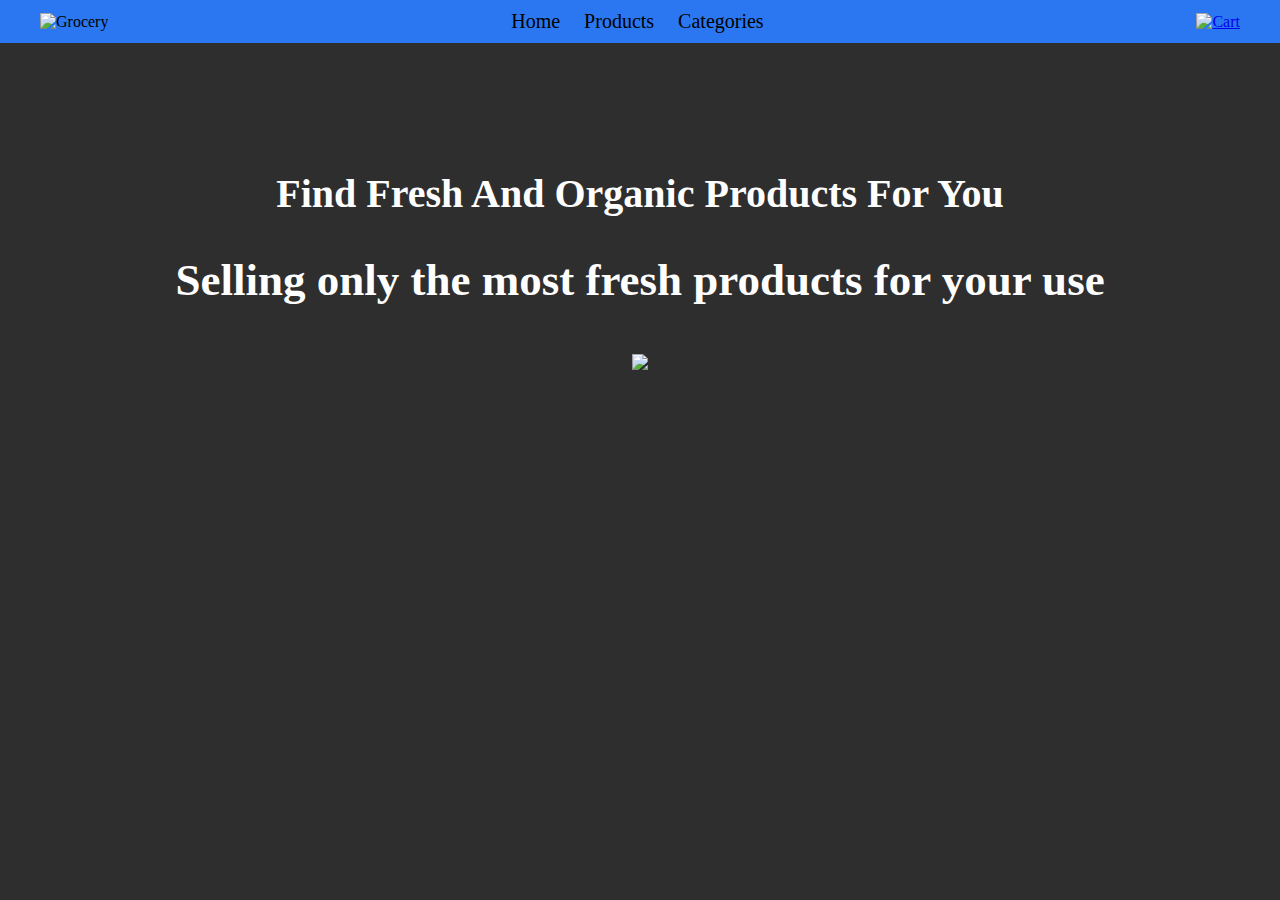
==== index.html @ c99feb41 "Update and rename main.html to index.html" ====
<!DOCTYPE html>
<html lang="en">
<head>
    <meta charset="UTF-8">
    <meta name="viewport" content="width=device-width, initial-scale=1.0">
    <title>Grocery Shopping App</title>
    <link rel="stylesheet" href="style2.css">
</head>
<body>
    <header>
        <div class="container">
            <div class="logo">
                <img src="grocery.jpg" alt="Grocery">
            </div>
            <nav>
                <ul>
                    <li><a href="#">Home</a></li>
                    <li><a href="products.html">Products</a></li>
                    <li><a href="categories.html">Categories</a></li>
                </ul>
            </nav>
            <div class="icons">
                <a href="cart.html"><img src="cart-icon.jpg" alt="Cart"></a>
            </div>
        </div>
    </header>

    <div class="hero">
        <div class="container">
            <h1>Find Fresh And Organic Products For You</h1>
            <h2>Selling only the most fresh products for your use</h2>
            <a href="#"><img src="vegetables.jpg"></a>
        </div>
    </div>

    <script src="app.js"></script>
</body>
</html>
---- style2.css ----
body {
    margin: 0;
    font-family: 'Times New Roman', Times, serif;
    background-color: #2e2e2e;
}

.container {
    max-width: 1200px;
    margin: 0 auto;
    padding: 0 20px;
}

header {
    background-color:#2a77f1;
    padding: 10px 0;
}

header .container {
    display: flex;
    justify-content: space-between;
    align-items: center;
}

header .logo img {
    height: 50px;
}

header nav ul {
    list-style-type: none;
    margin: 0;
    padding: 0;
}

header nav ul li {
    display: inline;
    margin-right: 20px;
}

header nav ul li a {
    color:black;
    text-decoration: none;
    font-size: 20px;
}

header .icons img {
    height: 30px;
    margin-left: 10px;
}

.hero {
    background-size: cover;
    color: #fefefe;
    text-align: center;
    padding: 100px 0;
    font-size:30px;
}

.hero h1 {
    font-size: 40px;
    margin-bottom: 20px;
}

.hero button {
    padding: 10px 30px;
    font-size: 18px;
    background-color: #4CAF50;
    border: none;
    color: #fff;
    cursor: pointer;
}

.features {
    background-color: #f2f2f2;
    padding: 50px 0;
    text-align: center;
    display:flex;
}

.features h2 {
    font-size: 36px;
    margin-bottom: 30px;
}

.products-container {
    display: flex;
    flex-wrap: wrap;
    justify-content: center;
    color:#fefefe;
}

.product {
    width: 200px;
    margin: 20px;
    text-align: center;
}

.product img {
    width: 150px;
    height: 150px;
    border-radius: 50%;
}

.product h3 {
    margin-top: 10px;
}

.product p {
    margin-top: 5px;
}

.add-to-cart-btn {
    padding: 8px 16px;
    font-size: 14px;
    background-color: #4CAF50;
    border: none;
    color: #fff;
    cursor: pointer;
}

.cartextra{
    text-align:center;
    color:#fefefe;
    font-size:30px;
}

.cart-item {
    margin-bottom: 5px;
    text-align:center;
}

.features2{
    background-color:#2e2e2e;
    padding:20px;
    border-radius:10px;
    margin-top: 20px;
    text-align:center;
    color:#fefefe;
}

.container2{
    max-width: 1200px;
    margin: 0 auto;
    padding: 0 20px;
    color:#fefefe;
}
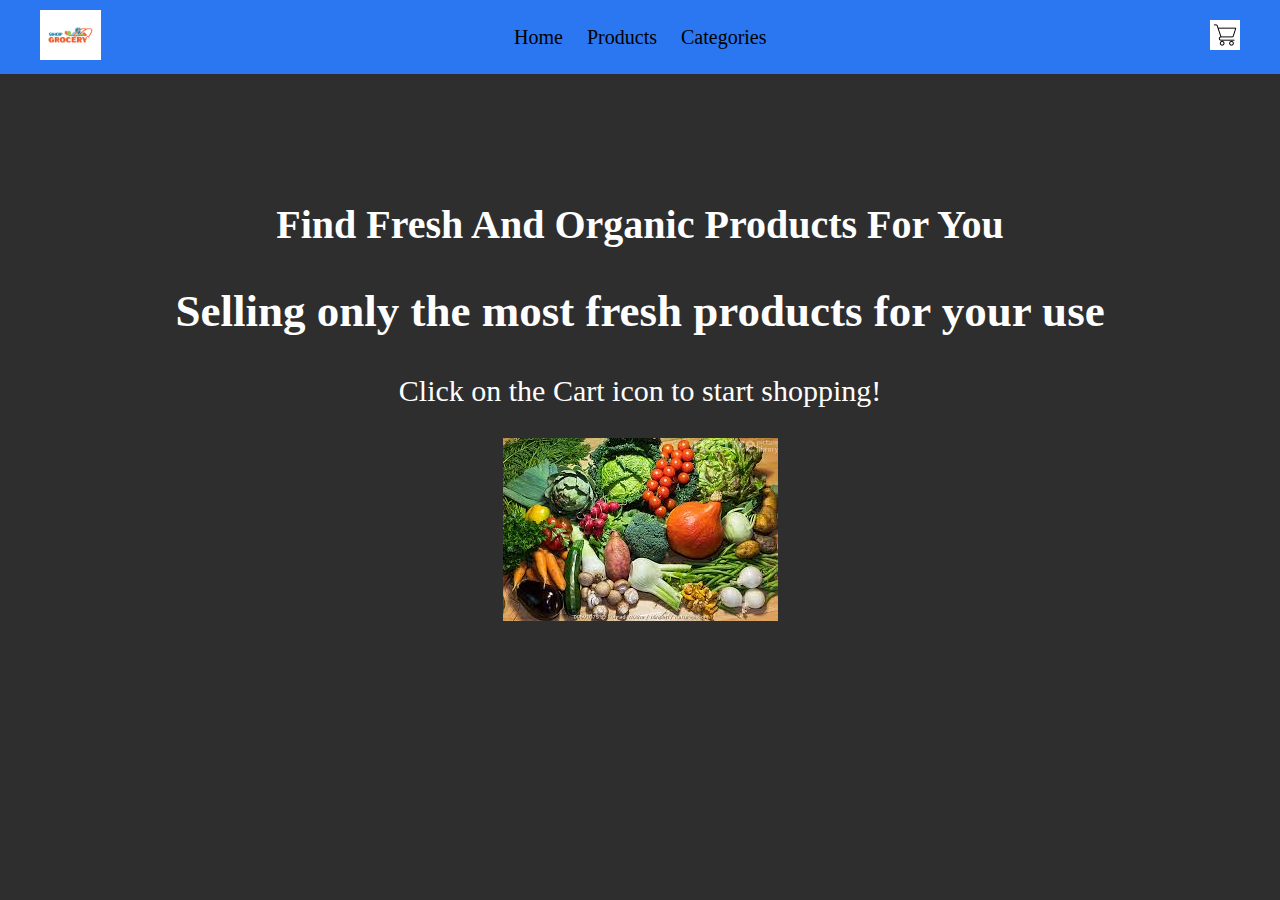
==== commit ac6272d4: "Update index.html, added instructions for customer to shop" ====
--- a/index.html
+++ b/index.html
@@ -29,6 +29,7 @@
         <div class="container">
             <h1>Find Fresh And Organic Products For You</h1>
             <h2>Selling only the most fresh products for your use</h2>
+            <p>Click on the Cart icon to start shopping!</p>
             <a href="#"><img src="vegetables.jpg"></a>
         </div>
     </div>
